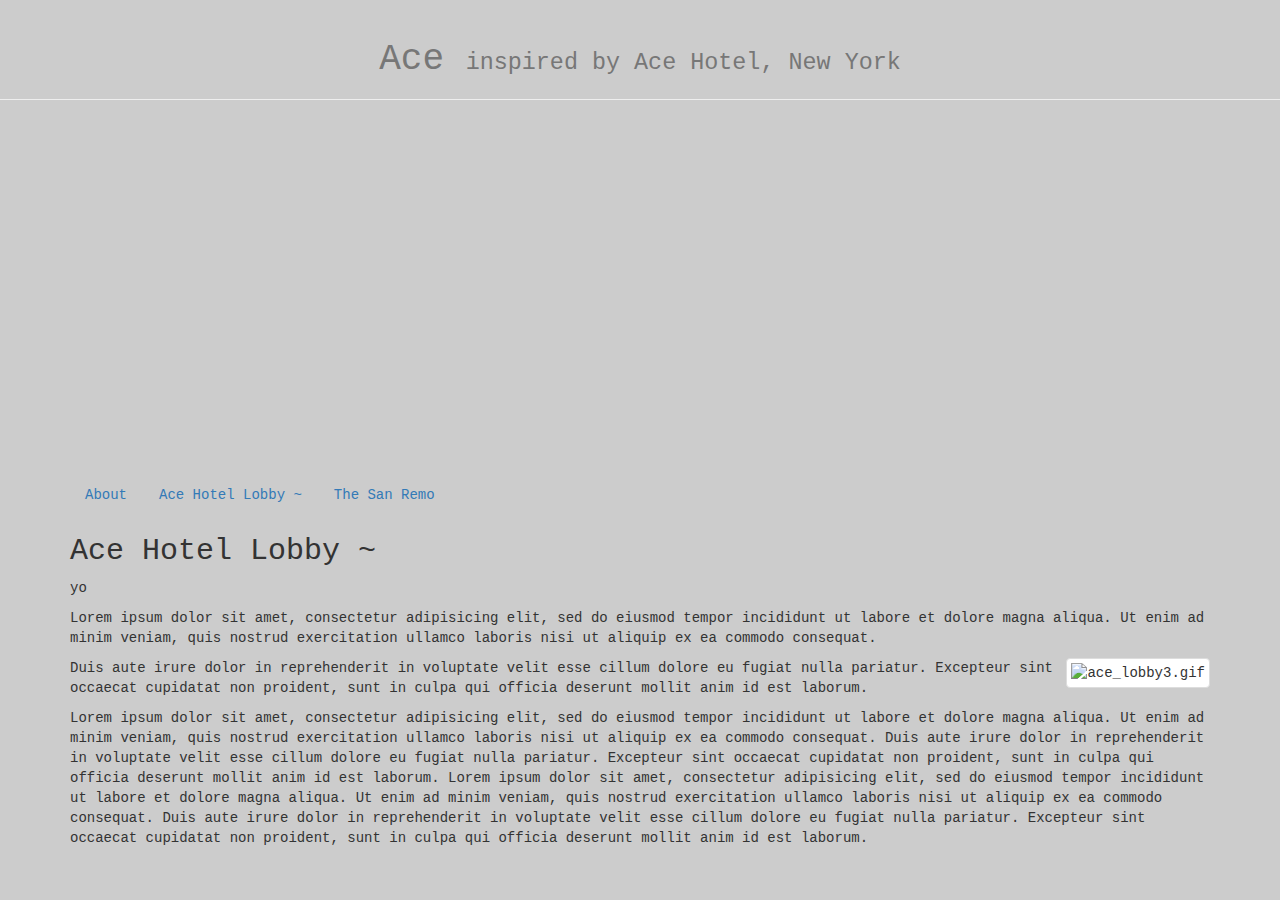
==== ace_lobby.html @ d4b97f2a "publish: Edited via content/ace_lobby.hbs" ====
<!doctype html>
<html lang="eng">
<head>
  <title>Ace Hotel Lobby ~ | Ace</title>
  <link rel="stylesheet" href="lib/the.css">
  <meta name="viewport" content="width=device-width, initial-scale=1">
</head>
<body>

<header class="page-header">
  <h1 class="text-center">
    <a href="./" class="text-muted">Ace</a>
    <small>inspired by Ace Hotel, New York</small>
  </h1>
</header>


<div class="wideimg" style="background-image:url(images/ace_lobby.jpeg);"></div>

<div class="container">

  <ul class="nav nav-pills">
    <li><a href="about.html">About</a></li>
    <li><a href="ace_lobby.html">Ace Hotel Lobby ~</a></li>
    <li><a href="san_remo.html">The San Remo</a></li>
</ul>

  
  <section>
    <h2>Ace Hotel Lobby ~</h2>
    <p>yo</p>
<p>Lorem ipsum dolor sit amet, consectetur adipisicing elit, sed do eiusmod tempor incididunt ut labore et dolore magna aliqua. 
Ut enim ad minim veniam, quis nostrud exercitation ullamco laboris nisi ut aliquip ex ea commodo consequat. </p>
<p><img src="images/ace_lobby3.gif" class="img-thumbnail pull-right" alt="ace_lobby3.gif"></p>
<p>Duis aute irure dolor in reprehenderit in voluptate velit esse cillum dolore eu fugiat nulla pariatur. Excepteur sint occaecat cupidatat non proident, sunt in culpa qui officia deserunt mollit anim id est laborum.</p>
<p>Lorem ipsum dolor sit amet, consectetur adipisicing elit, sed do eiusmod tempor incididunt ut labore et dolore magna aliqua. Ut enim ad minim veniam, quis nostrud exercitation ullamco laboris nisi ut aliquip ex ea commodo consequat. Duis aute irure dolor in reprehenderit in voluptate velit esse cillum dolore eu fugiat nulla pariatur. Excepteur sint occaecat cupidatat non proident, sunt in culpa qui officia deserunt mollit anim id est laborum. 
Lorem ipsum dolor sit amet, consectetur adipisicing elit, sed do eiusmod tempor incididunt ut labore et dolore magna aliqua. Ut enim ad minim veniam, quis nostrud exercitation ullamco laboris nisi ut aliquip ex ea commodo consequat. Duis aute irure dolor in reprehenderit in voluptate velit esse cillum dolore eu fugiat nulla pariatur. Excepteur sint occaecat cupidatat non proident, sunt in culpa qui officia deserunt mollit anim id est laborum.</p>

  </section>

</div>


</body>
</html>
---- lib/the.css ----
html{font-family:sans-serif;-ms-text-size-adjust:100%;-webkit-text-size-adjust:100%}body{margin:0}article,aside,details,figcaption,figure,footer,header,hgroup,main,menu,nav,section,summary{display:block}audio,canvas,progress,video{display:inline-block;vertical-align:baseline}audio:not([controls]){display:none;height:0}[hidden],template{display:none}a{background-color:transparent}a:active,a:hover{outline:0}b,strong{font-weight:700}dfn{font-style:italic}h1{margin:.67em 0}mark{background:#ff0;color:#000}sub,sup{font-size:75%;line-height:0;position:relative;vertical-align:baseline}sup{top:-.5em}sub{bottom:-.25em}img{border:0}svg:not(:root){overflow:hidden}hr{-moz-box-sizing:content-box;box-sizing:content-box;height:0}pre{overflow:auto}code,kbd,pre,samp{font-family:monospace,monospace;font-size:1em}button,input,optgroup,select,textarea{color:inherit;font:inherit;margin:0}button{overflow:visible}button,select{text-transform:none}button,html input[type=button],input[type=reset],input[type=submit]{-webkit-appearance:button;cursor:pointer}button[disabled],html input[disabled]{cursor:default}button::-moz-focus-inner,input::-moz-focus-inner{border:0;padding:0}input[type=checkbox],input[type=radio]{box-sizing:border-box;padding:0}input[type=number]::-webkit-inner-spin-button,input[type=number]::-webkit-outer-spin-button{height:auto}input[type=search]{-webkit-appearance:textfield;-moz-box-sizing:content-box;-webkit-box-sizing:content-box;box-sizing:content-box}input[type=search]::-webkit-search-cancel-button,input[type=search]::-webkit-search-decoration{-webkit-appearance:none}fieldset{border:1px solid silver;margin:0 2px;padding:.35em .625em .75em}legend{border:0;padding:0}textarea{overflow:auto}optgroup{font-weight:700}table{border-collapse:collapse;border-spacing:0}td,th{padding:0}*,:after,:before{-webkit-box-sizing:border-box;-moz-box-sizing:border-box;box-sizing:border-box}html{font-size:10px;-webkit-tap-highlight-color:transparent}body{font-family:'Courier Prime',courier_prime,Courier,'Courier New','Lucida Sans Typewriter','Lucida Typewriter',monospace;font-size:14px;line-height:1.42857143;color:#333;background-color:#fff}button,input,select,textarea{font-family:inherit;font-size:inherit;line-height:inherit}a{color:#337ab7;text-decoration:none}a:focus,a:hover{color:#23527c;text-decoration:underline}a:focus{outline:dotted thin;outline:-webkit-focus-ring-color auto 5px;outline-offset:-2px}figure{margin:0}img{vertical-align:middle}.img-responsive{display:block;max-width:100%;height:auto}.img-rounded{border-radius:6px}.img-thumbnail{padding:4px;line-height:1.42857143;background-color:#fff;border:1px solid #ddd;border-radius:4px;-webkit-transition:all .2s ease-in-out;-o-transition:all .2s ease-in-out;transition:all .2s ease-in-out;display:inline-block;max-width:100%;height:auto}.img-circle{border-radius:50%}hr{margin-top:20px;margin-bottom:20px;border:0;border-top:1px solid #eee}.sr-only{position:absolute;width:1px;height:1px;margin:-1px;padding:0;overflow:hidden;clip:rect(0,0,0,0);border:0}.sr-only-focusable:active,.sr-only-focusable:focus{position:static;width:auto;height:auto;margin:0;overflow:visible;clip:auto}[role=button]{cursor:pointer}.h1,.h2,.h3,.h4,.h5,.h6,h1,h2,h3,h4,h5,h6{font-family:inherit;font-weight:500;line-height:1.1;color:inherit}.h1 .small,.h1 small,.h2 .small,.h2 small,.h3 .small,.h3 small,.h4 .small,.h4 small,.h5 .small,.h5 small,.h6 .small,.h6 small,h1 .small,h1 small,h2 .small,h2 small,h3 .small,h3 small,h4 .small,h4 small,h5 .small,h5 small,h6 .small,h6 small{font-weight:400;line-height:1;color:#777}.h1,.h2,.h3,h1,h2,h3{margin-top:20px;margin-bottom:10px}.h1 .small,.h1 small,.h2 .small,.h2 small,.h3 .small,.h3 small,h1 .small,h1 small,h2 .small,h2 small,h3 .small,h3 small{font-size:65%}.h4,.h5,.h6,h4,h5,h6{margin-top:10px;margin-bottom:10px}.h4 .small,.h4 small,.h5 .small,.h5 small,.h6 .small,.h6 small,h4 .small,h4 small,h5 .small,h5 small,h6 .small,h6 small{font-size:75%}.h1,h1{font-size:36px}.h2,h2{font-size:30px}.h3,h3{font-size:24px}.h4,h4{font-size:18px}.h5,h5{font-size:14px}.h6,h6{font-size:12px}p{margin:0 0 10px}.lead{margin-bottom:20px;font-size:16px;font-weight:300;line-height:1.4}@media (min-width:768px){.lead{font-size:21px}}.small,small{font-size:85%}.mark,mark{background-color:#fcf8e3;padding:.2em}.text-left{text-align:left}.text-right{text-align:right}.text-center{text-align:center}.text-justify{text-align:justify}.text-nowrap{white-space:nowrap}.text-lowercase{text-transform:lowercase}.text-uppercase{text-transform:uppercase}.text-capitalize{text-transform:capitalize}.text-muted{color:#777}.text-primary{color:#337ab7}a.text-primary:hover{color:#286090}.text-success{color:#3c763d}a.text-success:hover{color:#2b542c}.text-info{color:#31708f}a.text-info:hover{color:#245269}.text-warning{color:#8a6d3b}a.text-warning:hover{color:#66512c}.text-danger{color:#a94442}a.text-danger:hover{color:#843534}.bg-primary{color:#fff;background-color:#337ab7}a.bg-primary:hover{background-color:#286090}.bg-success{background-color:#dff0d8}a.bg-success:hover{background-color:#c1e2b3}.bg-info{background-color:#d9edf7}a.bg-info:hover{background-color:#afd9ee}.bg-warning{background-color:#fcf8e3}a.bg-warning:hover{background-color:#f7ecb5}.bg-danger{background-color:#f2dede}a.bg-danger:hover{background-color:#e4b9b9}.page-header{padding-bottom:9px;margin:40px 0 20px;border-bottom:1px solid #eee}ol,ul{margin-top:0;margin-bottom:10px}ol ol,ol ul,ul ol,ul ul{margin-bottom:0}.list-unstyled{padding-left:0;list-style:none}.list-inline{padding-left:0;list-style:none;margin-left:-5px}.list-inline>li{display:inline-block;padding-left:5px;padding-right:5px}dl{margin-top:0;margin-bottom:20px}dd,dt{line-height:1.42857143}dt{font-weight:700}dd{margin-left:0}@media (min-width:768px){.dl-horizontal dt{float:left;width:160px;clear:left;text-align:right;overflow:hidden;text-overflow:ellipsis;white-space:nowrap}.dl-horizontal dd{margin-left:180px}}abbr[data-original-title],abbr[title]{cursor:help;border-bottom:1px dotted #777}.initialism{font-size:90%;text-transform:uppercase}blockquote{padding:10px 20px;margin:0 0 20px;font-size:17.5px;border-left:5px solid #eee}blockquote ol:last-child,blockquote p:last-child,blockquote ul:last-child{margin-bottom:0}blockquote .small,blockquote footer,blockquote small{display:block;font-size:80%;line-height:1.42857143;color:#777}blockquote .small:before,blockquote footer:before,blockquote small:before{content:'\2014 \00A0'}.blockquote-reverse,blockquote.pull-right{padding-right:15px;padding-left:0;border-right:5px solid #eee;border-left:0;text-align:right}.blockquote-reverse .small:before,.blockquote-reverse footer:before,.blockquote-reverse small:before,blockquote.pull-right .small:before,blockquote.pull-right footer:before,blockquote.pull-right small:before{content:''}.blockquote-reverse .small:after,.blockquote-reverse footer:after,.blockquote-reverse small:after,blockquote.pull-right .small:after,blockquote.pull-right footer:after,blockquote.pull-right small:after{content:'\00A0 \2014'}address{margin-bottom:20px;font-style:normal;line-height:1.42857143}.container,.container-fluid{margin-right:auto;margin-left:auto;padding-left:15px;padding-right:15px}@media (min-width:768px){.container{width:750px}}@media (min-width:992px){.container{width:970px}}@media (min-width:1200px){.container{width:1170px}}.row{margin-left:-15px;margin-right:-15px}.col-lg-1,.col-lg-10,.col-lg-11,.col-lg-12,.col-lg-2,.col-lg-3,.col-lg-4,.col-lg-5,.col-lg-6,.col-lg-7,.col-lg-8,.col-lg-9,.col-md-1,.col-md-10,.col-md-11,.col-md-12,.col-md-2,.col-md-3,.col-md-4,.col-md-5,.col-md-6,.col-md-7,.col-md-8,.col-md-9,.col-sm-1,.col-sm-10,.col-sm-11,.col-sm-12,.col-sm-2,.col-sm-3,.col-sm-4,.col-sm-5,.col-sm-6,.col-sm-7,.col-sm-8,.col-sm-9,.col-xs-1,.col-xs-10,.col-xs-11,.col-xs-12,.col-xs-2,.col-xs-3,.col-xs-4,.col-xs-5,.col-xs-6,.col-xs-7,.col-xs-8,.col-xs-9{position:relative;min-height:1px;padding-left:15px;padding-right:15px}.col-xs-1,.col-xs-10,.col-xs-11,.col-xs-12,.col-xs-2,.col-xs-3,.col-xs-4,.col-xs-5,.col-xs-6,.col-xs-7,.col-xs-8,.col-xs-9{float:left}.col-xs-12{width:100%}.col-xs-11{width:91.66666667%}.col-xs-10{width:83.33333333%}.col-xs-9{width:75%}.col-xs-8{width:66.66666667%}.col-xs-7{width:58.33333333%}.col-xs-6{width:50%}.col-xs-5{width:41.66666667%}.col-xs-4{width:33.33333333%}.col-xs-3{width:25%}.col-xs-2{width:16.66666667%}.col-xs-1{width:8.33333333%}.col-xs-pull-12{right:100%}.col-xs-pull-11{right:91.66666667%}.col-xs-pull-10{right:83.33333333%}.col-xs-pull-9{right:75%}.col-xs-pull-8{right:66.66666667%}.col-xs-pull-7{right:58.33333333%}.col-xs-pull-6{right:50%}.col-xs-pull-5{right:41.66666667%}.col-xs-pull-4{right:33.33333333%}.col-xs-pull-3{right:25%}.col-xs-pull-2{right:16.66666667%}.col-xs-pull-1{right:8.33333333%}.col-xs-pull-0{right:auto}.col-xs-push-12{left:100%}.col-xs-push-11{left:91.66666667%}.col-xs-push-10{left:83.33333333%}.col-xs-push-9{left:75%}.col-xs-push-8{left:66.66666667%}.col-xs-push-7{left:58.33333333%}.col-xs-push-6{left:50%}.col-xs-push-5{left:41.66666667%}.col-xs-push-4{left:33.33333333%}.col-xs-push-3{left:25%}.col-xs-push-2{left:16.66666667%}.col-xs-push-1{left:8.33333333%}.col-xs-push-0{left:auto}.col-xs-offset-12{margin-left:100%}.col-xs-offset-11{margin-left:91.66666667%}.col-xs-offset-10{margin-left:83.33333333%}.col-xs-offset-9{margin-left:75%}.col-xs-offset-8{margin-left:66.66666667%}.col-xs-offset-7{margin-left:58.33333333%}.col-xs-offset-6{margin-left:50%}.col-xs-offset-5{margin-left:41.66666667%}.col-xs-offset-4{margin-left:33.33333333%}.col-xs-offset-3{margin-left:25%}.col-xs-offset-2{margin-left:16.66666667%}.col-xs-offset-1{margin-left:8.33333333%}.col-xs-offset-0{margin-left:0}@media (min-width:768px){.col-sm-1,.col-sm-10,.col-sm-11,.col-sm-12,.col-sm-2,.col-sm-3,.col-sm-4,.col-sm-5,.col-sm-6,.col-sm-7,.col-sm-8,.col-sm-9{float:left}.col-sm-12{width:100%}.col-sm-11{width:91.66666667%}.col-sm-10{width:83.33333333%}.col-sm-9{width:75%}.col-sm-8{width:66.66666667%}.col-sm-7{width:58.33333333%}.col-sm-6{width:50%}.col-sm-5{width:41.66666667%}.col-sm-4{width:33.33333333%}.col-sm-3{width:25%}.col-sm-2{width:16.66666667%}.col-sm-1{width:8.33333333%}.col-sm-pull-12{right:100%}.col-sm-pull-11{right:91.66666667%}.col-sm-pull-10{right:83.33333333%}.col-sm-pull-9{right:75%}.col-sm-pull-8{right:66.66666667%}.col-sm-pull-7{right:58.33333333%}.col-sm-pull-6{right:50%}.col-sm-pull-5{right:41.66666667%}.col-sm-pull-4{right:33.33333333%}.col-sm-pull-3{right:25%}.col-sm-pull-2{right:16.66666667%}.col-sm-pull-1{right:8.33333333%}.col-sm-pull-0{right:auto}.col-sm-push-12{left:100%}.col-sm-push-11{left:91.66666667%}.col-sm-push-10{left:83.33333333%}.col-sm-push-9{left:75%}.col-sm-push-8{left:66.66666667%}.col-sm-push-7{left:58.33333333%}.col-sm-push-6{left:50%}.col-sm-push-5{left:41.66666667%}.col-sm-push-4{left:33.33333333%}.col-sm-push-3{left:25%}.col-sm-push-2{left:16.66666667%}.col-sm-push-1{left:8.33333333%}.col-sm-push-0{left:auto}.col-sm-offset-12{margin-left:100%}.col-sm-offset-11{margin-left:91.66666667%}.col-sm-offset-10{margin-left:83.33333333%}.col-sm-offset-9{margin-left:75%}.col-sm-offset-8{margin-left:66.66666667%}.col-sm-offset-7{margin-left:58.33333333%}.col-sm-offset-6{margin-left:50%}.col-sm-offset-5{margin-left:41.66666667%}.col-sm-offset-4{margin-left:33.33333333%}.col-sm-offset-3{margin-left:25%}.col-sm-offset-2{margin-left:16.66666667%}.col-sm-offset-1{margin-left:8.33333333%}.col-sm-offset-0{margin-left:0}}@media (min-width:992px){.col-md-1,.col-md-10,.col-md-11,.col-md-12,.col-md-2,.col-md-3,.col-md-4,.col-md-5,.col-md-6,.col-md-7,.col-md-8,.col-md-9{float:left}.col-md-12{width:100%}.col-md-11{width:91.66666667%}.col-md-10{width:83.33333333%}.col-md-9{width:75%}.col-md-8{width:66.66666667%}.col-md-7{width:58.33333333%}.col-md-6{width:50%}.col-md-5{width:41.66666667%}.col-md-4{width:33.33333333%}.col-md-3{width:25%}.col-md-2{width:16.66666667%}.col-md-1{width:8.33333333%}.col-md-pull-12{right:100%}.col-md-pull-11{right:91.66666667%}.col-md-pull-10{right:83.33333333%}.col-md-pull-9{right:75%}.col-md-pull-8{right:66.66666667%}.col-md-pull-7{right:58.33333333%}.col-md-pull-6{right:50%}.col-md-pull-5{right:41.66666667%}.col-md-pull-4{right:33.33333333%}.col-md-pull-3{right:25%}.col-md-pull-2{right:16.66666667%}.col-md-pull-1{right:8.33333333%}.col-md-pull-0{right:auto}.col-md-push-12{left:100%}.col-md-push-11{left:91.66666667%}.col-md-push-10{left:83.33333333%}.col-md-push-9{left:75%}.col-md-push-8{left:66.66666667%}.col-md-push-7{left:58.33333333%}.col-md-push-6{left:50%}.col-md-push-5{left:41.66666667%}.col-md-push-4{left:33.33333333%}.col-md-push-3{left:25%}.col-md-push-2{left:16.66666667%}.col-md-push-1{left:8.33333333%}.col-md-push-0{left:auto}.col-md-offset-12{margin-left:100%}.col-md-offset-11{margin-left:91.66666667%}.col-md-offset-10{margin-left:83.33333333%}.col-md-offset-9{margin-left:75%}.col-md-offset-8{margin-left:66.66666667%}.col-md-offset-7{margin-left:58.33333333%}.col-md-offset-6{margin-left:50%}.col-md-offset-5{margin-left:41.66666667%}.col-md-offset-4{margin-left:33.33333333%}.col-md-offset-3{margin-left:25%}.col-md-offset-2{margin-left:16.66666667%}.col-md-offset-1{margin-left:8.33333333%}.col-md-offset-0{margin-left:0}}@media (min-width:1200px){.col-lg-1,.col-lg-10,.col-lg-11,.col-lg-12,.col-lg-2,.col-lg-3,.col-lg-4,.col-lg-5,.col-lg-6,.col-lg-7,.col-lg-8,.col-lg-9{float:left}.col-lg-12{width:100%}.col-lg-11{width:91.66666667%}.col-lg-10{width:83.33333333%}.col-lg-9{width:75%}.col-lg-8{width:66.66666667%}.col-lg-7{width:58.33333333%}.col-lg-6{width:50%}.col-lg-5{width:41.66666667%}.col-lg-4{width:33.33333333%}.col-lg-3{width:25%}.col-lg-2{width:16.66666667%}.col-lg-1{width:8.33333333%}.col-lg-pull-12{right:100%}.col-lg-pull-11{right:91.66666667%}.col-lg-pull-10{right:83.33333333%}.col-lg-pull-9{right:75%}.col-lg-pull-8{right:66.66666667%}.col-lg-pull-7{right:58.33333333%}.col-lg-pull-6{right:50%}.col-lg-pull-5{right:41.66666667%}.col-lg-pull-4{right:33.33333333%}.col-lg-pull-3{right:25%}.col-lg-pull-2{right:16.66666667%}.col-lg-pull-1{right:8.33333333%}.col-lg-pull-0{right:auto}.col-lg-push-12{left:100%}.col-lg-push-11{left:91.66666667%}.col-lg-push-10{left:83.33333333%}.col-lg-push-9{left:75%}.col-lg-push-8{left:66.66666667%}.col-lg-push-7{left:58.33333333%}.col-lg-push-6{left:50%}.col-lg-push-5{left:41.66666667%}.col-lg-push-4{left:33.33333333%}.col-lg-push-3{left:25%}.col-lg-push-2{left:16.66666667%}.col-lg-push-1{left:8.33333333%}.col-lg-push-0{left:auto}.col-lg-offset-12{margin-left:100%}.col-lg-offset-11{margin-left:91.66666667%}.col-lg-offset-10{margin-left:83.33333333%}.col-lg-offset-9{margin-left:75%}.col-lg-offset-8{margin-left:66.66666667%}.col-lg-offset-7{margin-left:58.33333333%}.col-lg-offset-6{margin-left:50%}.col-lg-offset-5{margin-left:41.66666667%}.col-lg-offset-4{margin-left:33.33333333%}.col-lg-offset-3{margin-left:25%}.col-lg-offset-2{margin-left:16.66666667%}.col-lg-offset-1{margin-left:8.33333333%}.col-lg-offset-0{margin-left:0}}.nav{margin-bottom:0;padding-left:0;list-style:none}.nav>li{position:relative;display:block}.nav>li>a{position:relative;display:block;padding:10px 15px}.nav>li>a:focus,.nav>li>a:hover{text-decoration:none;background-color:#eee}.nav>li.disabled>a{color:#777}.nav>li.disabled>a:focus,.nav>li.disabled>a:hover{color:#777;text-decoration:none;background-color:transparent;cursor:not-allowed}.nav .open>a,.nav .open>a:focus,.nav .open>a:hover{background-color:#eee;border-color:#337ab7}.nav .nav-divider{height:1px;margin:9px 0;overflow:hidden;background-color:#e5e5e5}.nav>li>a>img{max-width:none}.nav-tabs{border-bottom:1px solid #ddd}.nav-tabs>li{float:left;margin-bottom:-1px}.nav-tabs>li>a{margin-right:2px;line-height:1.42857143;border:1px solid transparent;border-radius:4px 4px 0 0}.nav-tabs>li>a:hover{border-color:#eee #eee #ddd}.nav-tabs>li.active>a,.nav-tabs>li.active>a:focus,.nav-tabs>li.active>a:hover{color:#555;background-color:#fff;border:1px solid #ddd;border-bottom-color:transparent;cursor:default}.nav-tabs.nav-justified{width:100%;border-bottom:0}.nav-tabs.nav-justified>li{float:none}.nav-tabs.nav-justified>li>a{text-align:center;margin-bottom:5px}.nav-tabs.nav-justified>.dropdown .dropdown-menu{top:auto;left:auto}@media (min-width:768px){.nav-tabs.nav-justified>li{display:table-cell;width:1%}.nav-tabs.nav-justified>li>a{margin-bottom:0}}.nav-tabs.nav-justified>li>a{margin-right:0;border-radius:4px}.nav-tabs.nav-justified>.active>a,.nav-tabs.nav-justified>.active>a:focus,.nav-tabs.nav-justified>.active>a:hover{border:1px solid #ddd}@media (min-width:768px){.nav-tabs.nav-justified>li>a{border-bottom:1px solid #ddd;border-radius:4px 4px 0 0}.nav-tabs.nav-justified>.active>a,.nav-tabs.nav-justified>.active>a:focus,.nav-tabs.nav-justified>.active>a:hover{border-bottom-color:#fff}}.nav-pills>li{float:left}.nav-pills>li>a{border-radius:4px}.nav-pills>li+li{margin-left:2px}.nav-pills>li.active>a,.nav-pills>li.active>a:focus,.nav-pills>li.active>a:hover{color:#fff;background-color:#337ab7}.nav-stacked>li{float:none}.nav-stacked>li+li{margin-top:2px;margin-left:0}.nav-justified{width:100%}.nav-justified>li{float:none}.nav-justified>li>a{text-align:center;margin-bottom:5px}.nav-justified>.dropdown .dropdown-menu{top:auto;left:auto}@media (min-width:768px){.nav-justified>li{display:table-cell;width:1%}.nav-justified>li>a{margin-bottom:0}}.nav-tabs-justified{border-bottom:0}.nav-tabs-justified>li>a{margin-right:0;border-radius:4px}.nav-tabs-justified>.active>a,.nav-tabs-justified>.active>a:focus,.nav-tabs-justified>.active>a:hover{border:1px solid #ddd}@media (min-width:768px){.nav-tabs-justified>li>a{border-bottom:1px solid #ddd;border-radius:4px 4px 0 0}.nav-tabs-justified>.active>a,.nav-tabs-justified>.active>a:focus,.nav-tabs-justified>.active>a:hover{border-bottom-color:#fff}}.tab-content>.tab-pane{display:none}.tab-content>.active{display:block}.nav-tabs .dropdown-menu{margin-top:-1px;border-top-right-radius:0;border-top-left-radius:0}.clearfix:after,.clearfix:before,.container-fluid:after,.container-fluid:before,.container:after,.container:before,.dl-horizontal dd:after,.dl-horizontal dd:before,.nav:after,.nav:before,.row:after,.row:before{content:" ";display:table}.clearfix:after,.container-fluid:after,.container:after,.dl-horizontal dd:after,.nav:after,.row:after{clear:both}.center-block{display:block;margin-left:auto;margin-right:auto}.pull-right{float:right!important}.pull-left{float:left!important}.hide{display:none!important}.show{display:block!important}.invisible{visibility:hidden}.text-hide{font:0/0 a;color:transparent;text-shadow:none;background-color:transparent;border:0}.hidden{display:none!important}.affix{position:fixed}@-ms-viewport{width:device-width}.visible-lg,.visible-lg-block,.visible-lg-inline,.visible-lg-inline-block,.visible-md,.visible-md-block,.visible-md-inline,.visible-md-inline-block,.visible-print,.visible-print-block,.visible-print-inline,.visible-print-inline-block,.visible-sm,.visible-sm-block,.visible-sm-inline,.visible-sm-inline-block,.visible-xs,.visible-xs-block,.visible-xs-inline,.visible-xs-inline-block{display:none!important}@media (max-width:767px){.visible-xs{display:block!important}table.visible-xs{display:table}tr.visible-xs{display:table-row!important}td.visible-xs,th.visible-xs{display:table-cell!important}}@media (max-width:767px){.visible-xs-block{display:block!important}}@media (max-width:767px){.visible-xs-inline{display:inline!important}}@media (max-width:767px){.visible-xs-inline-block{display:inline-block!important}}@media (min-width:768px) and (max-width:991px){.visible-sm{display:block!important}table.visible-sm{display:table}tr.visible-sm{display:table-row!important}td.visible-sm,th.visible-sm{display:table-cell!important}}@media (min-width:768px) and (max-width:991px){.visible-sm-block{display:block!important}}@media (min-width:768px) and (max-width:991px){.visible-sm-inline{display:inline!important}}@media (min-width:768px) and (max-width:991px){.visible-sm-inline-block{display:inline-block!important}}@media (min-width:992px) and (max-width:1199px){.visible-md{display:block!important}table.visible-md{display:table}tr.visible-md{display:table-row!important}td.visible-md,th.visible-md{display:table-cell!important}}@media (min-width:992px) and (max-width:1199px){.visible-md-block{display:block!important}}@media (min-width:992px) and (max-width:1199px){.visible-md-inline{display:inline!important}}@media (min-width:992px) and (max-width:1199px){.visible-md-inline-block{display:inline-block!important}}@media (min-width:1200px){.visible-lg{display:block!important}table.visible-lg{display:table}tr.visible-lg{display:table-row!important}td.visible-lg,th.visible-lg{display:table-cell!important}}@media (min-width:1200px){.visible-lg-block{display:block!important}}@media (min-width:1200px){.visible-lg-inline{display:inline!important}}@media (min-width:1200px){.visible-lg-inline-block{display:inline-block!important}}@media (max-width:767px){.hidden-xs{display:none!important}}@media (min-width:768px) and (max-width:991px){.hidden-sm{display:none!important}}@media (min-width:992px) and (max-width:1199px){.hidden-md{display:none!important}}@media (min-width:1200px){.hidden-lg{display:none!important}}@media print{.visible-print{display:block!important}table.visible-print{display:table}tr.visible-print{display:table-row!important}td.visible-print,th.visible-print{display:table-cell!important}}@media print{.visible-print-block{display:block!important}}@media print{.visible-print-inline{display:inline!important}}@media print{.visible-print-inline-block{display:inline-block!important}}@media print{.hidden-print{display:none!important}}body{background:url(../images/handmadepaper.png) #ccc}.wideimg{height:325px;background-size:cover;margin-bottom:30px}
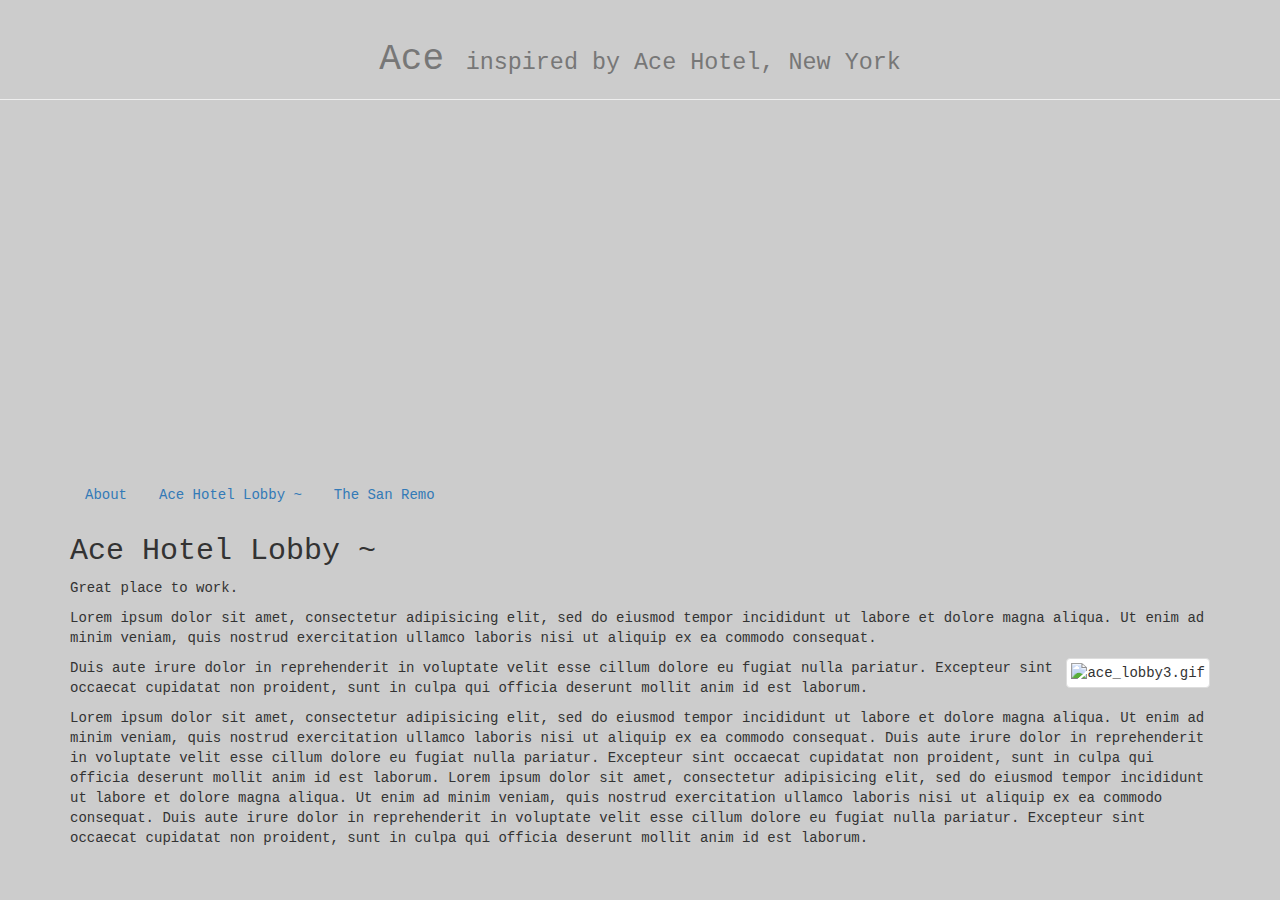
==== commit 1a5a58a2: "publish: Edited via content/ace_lobby.hbs" ====
--- a/ace_lobby.html
+++ b/ace_lobby.html
@@ -29,7 +29,7 @@
   
   <section>
     <h2>Ace Hotel Lobby ~</h2>
-    <p>yo</p>
+    <p>Great place to work.</p>
 <p>Lorem ipsum dolor sit amet, consectetur adipisicing elit, sed do eiusmod tempor incididunt ut labore et dolore magna aliqua. 
 Ut enim ad minim veniam, quis nostrud exercitation ullamco laboris nisi ut aliquip ex ea commodo consequat. </p>
 <p><img src="images/ace_lobby3.gif" class="img-thumbnail pull-right" alt="ace_lobby3.gif"></p>
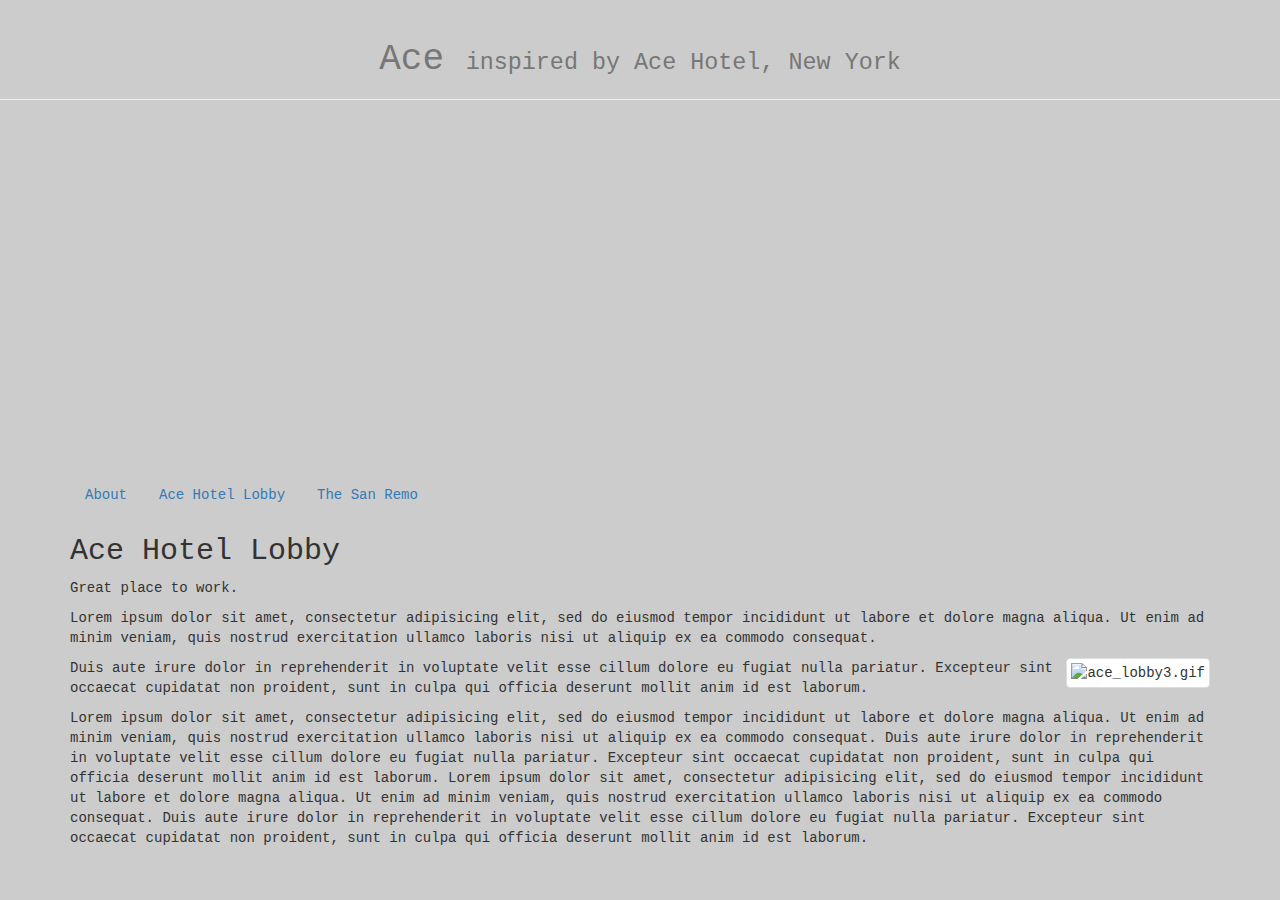
==== commit 9851ee04: "publish: Edited via content/ace_lobby.hbs" ====
--- a/ace_lobby.html
+++ b/ace_lobby.html
@@ -2,7 +2,7 @@
 <!doctype html>
 <html lang="eng">
 <head>
-  <title>Ace Hotel Lobby ~ | Ace</title>
+  <title>Ace Hotel Lobby | Ace</title>
   <link rel="stylesheet" href="lib/the.css">
   <meta name="viewport" content="width=device-width, initial-scale=1">
 </head>
@@ -22,13 +22,13 @@
 
   <ul class="nav nav-pills">
     <li><a href="about.html">About</a></li>
-    <li><a href="ace_lobby.html">Ace Hotel Lobby ~</a></li>
+    <li><a href="ace_lobby.html">Ace Hotel Lobby</a></li>
     <li><a href="san_remo.html">The San Remo</a></li>
 </ul>
 
   
   <section>
-    <h2>Ace Hotel Lobby ~</h2>
+    <h2>Ace Hotel Lobby</h2>
     <p>Great place to work.</p>
 <p>Lorem ipsum dolor sit amet, consectetur adipisicing elit, sed do eiusmod tempor incididunt ut labore et dolore magna aliqua. 
 Ut enim ad minim veniam, quis nostrud exercitation ullamco laboris nisi ut aliquip ex ea commodo consequat. </p>
--- a/lib/the.css
+++ b/lib/the.css
@@ -1 +1 @@
-html{font-family:sans-serif;-ms-text-size-adjust:100%;-webkit-text-size-adjust:100%}body{margin:0}article,aside,details,figcaption,figure,footer,header,hgroup,main,menu,nav,section,summary{display:block}audio,canvas,progress,video{display:inline-block;vertical-align:baseline}audio:not([controls]){display:none;height:0}[hidden],template{display:none}a{background-color:transparent}a:active,a:hover{outline:0}b,strong{font-weight:700}dfn{font-style:italic}h1{margin:.67em 0}mark{background:#ff0;color:#000}sub,sup{font-size:75%;line-height:0;position:relative;vertical-align:baseline}sup{top:-.5em}sub{bottom:-.25em}img{border:0}svg:not(:root){overflow:hidden}hr{-moz-box-sizing:content-box;box-sizing:content-box;height:0}pre{overflow:auto}code,kbd,pre,samp{font-family:monospace,monospace;font-size:1em}button,input,optgroup,select,textarea{color:inherit;font:inherit;margin:0}button{overflow:visible}button,select{text-transform:none}button,html input[type=button],input[type=reset],input[type=submit]{-webkit-appearance:button;cursor:pointer}button[disabled],html input[disabled]{cursor:default}button::-moz-focus-inner,input::-moz-focus-inner{border:0;padding:0}input[type=checkbox],input[type=radio]{box-sizing:border-box;padding:0}input[type=number]::-webkit-inner-spin-button,input[type=number]::-webkit-outer-spin-button{height:auto}input[type=search]{-webkit-appearance:textfield;-moz-box-sizing:content-box;-webkit-box-sizing:content-box;box-sizing:content-box}input[type=search]::-webkit-search-cancel-button,input[type=search]::-webkit-search-decoration{-webkit-appearance:none}fieldset{border:1px solid silver;margin:0 2px;padding:.35em .625em .75em}legend{border:0;padding:0}textarea{overflow:auto}optgroup{font-weight:700}table{border-collapse:collapse;border-spacing:0}td,th{padding:0}*,:after,:before{-webkit-box-sizing:border-box;-moz-box-sizing:border-box;box-sizing:border-box}html{font-size:10px;-webkit-tap-highlight-color:transparent}body{font-family:'Courier Prime',courier_prime,Courier,'Courier New','Lucida Sans Typewriter','Lucida Typewriter',monospace;font-size:14px;line-height:1.42857143;color:#333;background-color:#fff}button,input,select,textarea{font-family:inherit;font-size:inherit;line-height:inherit}a{color:#337ab7;text-decoration:none}a:focus,a:hover{color:#23527c;text-decoration:underline}a:focus{outline:dotted thin;outline:-webkit-focus-ring-color auto 5px;outline-offset:-2px}figure{margin:0}img{vertical-align:middle}.img-responsive{display:block;max-width:100%;height:auto}.img-rounded{border-radius:6px}.img-thumbnail{padding:4px;line-height:1.42857143;background-color:#fff;border:1px solid #ddd;border-radius:4px;-webkit-transition:all .2s ease-in-out;-o-transition:all .2s ease-in-out;transition:all .2s ease-in-out;display:inline-block;max-width:100%;height:auto}.img-circle{border-radius:50%}hr{margin-top:20px;margin-bottom:20px;border:0;border-top:1px solid #eee}.sr-only{position:absolute;width:1px;height:1px;margin:-1px;padding:0;overflow:hidden;clip:rect(0,0,0,0);border:0}.sr-only-focusable:active,.sr-only-focusable:focus{position:static;width:auto;height:auto;margin:0;overflow:visible;clip:auto}[role=button]{cursor:pointer}.h1,.h2,.h3,.h4,.h5,.h6,h1,h2,h3,h4,h5,h6{font-family:inherit;font-weight:500;line-height:1.1;color:inherit}.h1 .small,.h1 small,.h2 .small,.h2 small,.h3 .small,.h3 small,.h4 .small,.h4 small,.h5 .small,.h5 small,.h6 .small,.h6 small,h1 .small,h1 small,h2 .small,h2 small,h3 .small,h3 small,h4 .small,h4 small,h5 .small,h5 small,h6 .small,h6 small{font-weight:400;line-height:1;color:#777}.h1,.h2,.h3,h1,h2,h3{margin-top:20px;margin-bottom:10px}.h1 .small,.h1 small,.h2 .small,.h2 small,.h3 .small,.h3 small,h1 .small,h1 small,h2 .small,h2 small,h3 .small,h3 small{font-size:65%}.h4,.h5,.h6,h4,h5,h6{margin-top:10px;margin-bottom:10px}.h4 .small,.h4 small,.h5 .small,.h5 small,.h6 .small,.h6 small,h4 .small,h4 small,h5 .small,h5 small,h6 .small,h6 small{font-size:75%}.h1,h1{font-size:36px}.h2,h2{font-size:30px}.h3,h3{font-size:24px}.h4,h4{font-size:18px}.h5,h5{font-size:14px}.h6,h6{font-size:12px}p{margin:0 0 10px}.lead{margin-bottom:20px;font-size:16px;font-weight:300;line-height:1.4}@media (min-width:768px){.lead{font-size:21px}}.small,small{font-size:85%}.mark,mark{background-color:#fcf8e3;padding:.2em}.text-left{text-align:left}.text-right{text-align:right}.text-center{text-align:center}.text-justify{text-align:justify}.text-nowrap{white-space:nowrap}.text-lowercase{text-transform:lowercase}.text-uppercase{text-transform:uppercase}.text-capitalize{text-transform:capitalize}.text-muted{color:#777}.text-primary{color:#337ab7}a.text-primary:hover{color:#286090}.text-success{color:#3c763d}a.text-success:hover{color:#2b542c}.text-info{color:#31708f}a.text-info:hover{color:#245269}.text-warning{color:#8a6d3b}a.text-warning:hover{color:#66512c}.text-danger{color:#a94442}a.text-danger:hover{color:#843534}.bg-primary{color:#fff;background-color:#337ab7}a.bg-primary:hover{background-color:#286090}.bg-success{background-color:#dff0d8}a.bg-success:hover{background-color:#c1e2b3}.bg-info{background-color:#d9edf7}a.bg-info:hover{background-color:#afd9ee}.bg-warning{background-color:#fcf8e3}a.bg-warning:hover{background-color:#f7ecb5}.bg-danger{background-color:#f2dede}a.bg-danger:hover{background-color:#e4b9b9}.page-header{padding-bottom:9px;margin:40px 0 20px;border-bottom:1px solid #eee}ol,ul{margin-top:0;margin-bottom:10px}ol ol,ol ul,ul ol,ul ul{margin-bottom:0}.list-unstyled{padding-left:0;list-style:none}.list-inline{padding-left:0;list-style:none;margin-left:-5px}.list-inline>li{display:inline-block;padding-left:5px;padding-right:5px}dl{margin-top:0;margin-bottom:20px}dd,dt{line-height:1.42857143}dt{font-weight:700}dd{margin-left:0}@media (min-width:768px){.dl-horizontal dt{float:left;width:160px;clear:left;text-align:right;overflow:hidden;text-overflow:ellipsis;white-space:nowrap}.dl-horizontal dd{margin-left:180px}}abbr[data-original-title],abbr[title]{cursor:help;border-bottom:1px dotted #777}.initialism{font-size:90%;text-transform:uppercase}blockquote{padding:10px 20px;margin:0 0 20px;font-size:17.5px;border-left:5px solid #eee}blockquote ol:last-child,blockquote p:last-child,blockquote ul:last-child{margin-bottom:0}blockquote .small,blockquote footer,blockquote small{display:block;font-size:80%;line-height:1.42857143;color:#777}blockquote .small:before,blockquote footer:before,blockquote small:before{content:'\2014 \00A0'}.blockquote-reverse,blockquote.pull-right{padding-right:15px;padding-left:0;border-right:5px solid #eee;border-left:0;text-align:right}.blockquote-reverse .small:before,.blockquote-reverse footer:before,.blockquote-reverse small:before,blockquote.pull-right .small:before,blockquote.pull-right footer:before,blockquote.pull-right small:before{content:''}.blockquote-reverse .small:after,.blockquote-reverse footer:after,.blockquote-reverse small:after,blockquote.pull-right .small:after,blockquote.pull-right footer:after,blockquote.pull-right small:after{content:'\00A0 \2014'}address{margin-bottom:20px;font-style:normal;line-height:1.42857143}.container,.container-fluid{margin-right:auto;margin-left:auto;padding-left:15px;padding-right:15px}@media (min-width:768px){.container{width:750px}}@media (min-width:992px){.container{width:970px}}@media (min-width:1200px){.container{width:1170px}}.row{margin-left:-15px;margin-right:-15px}.col-lg-1,.col-lg-10,.col-lg-11,.col-lg-12,.col-lg-2,.col-lg-3,.col-lg-4,.col-lg-5,.col-lg-6,.col-lg-7,.col-lg-8,.col-lg-9,.col-md-1,.col-md-10,.col-md-11,.col-md-12,.col-md-2,.col-md-3,.col-md-4,.col-md-5,.col-md-6,.col-md-7,.col-md-8,.col-md-9,.col-sm-1,.col-sm-10,.col-sm-11,.col-sm-12,.col-sm-2,.col-sm-3,.col-sm-4,.col-sm-5,.col-sm-6,.col-sm-7,.col-sm-8,.col-sm-9,.col-xs-1,.col-xs-10,.col-xs-11,.col-xs-12,.col-xs-2,.col-xs-3,.col-xs-4,.col-xs-5,.col-xs-6,.col-xs-7,.col-xs-8,.col-xs-9{position:relative;min-height:1px;padding-left:15px;padding-right:15px}.col-xs-1,.col-xs-10,.col-xs-11,.col-xs-12,.col-xs-2,.col-xs-3,.col-xs-4,.col-xs-5,.col-xs-6,.col-xs-7,.col-xs-8,.col-xs-9{float:left}.col-xs-12{width:100%}.col-xs-11{width:91.66666667%}.col-xs-10{width:83.33333333%}.col-xs-9{width:75%}.col-xs-8{width:66.66666667%}.col-xs-7{width:58.33333333%}.col-xs-6{width:50%}.col-xs-5{width:41.66666667%}.col-xs-4{width:33.33333333%}.col-xs-3{width:25%}.col-xs-2{width:16.66666667%}.col-xs-1{width:8.33333333%}.col-xs-pull-12{right:100%}.col-xs-pull-11{right:91.66666667%}.col-xs-pull-10{right:83.33333333%}.col-xs-pull-9{right:75%}.col-xs-pull-8{right:66.66666667%}.col-xs-pull-7{right:58.33333333%}.col-xs-pull-6{right:50%}.col-xs-pull-5{right:41.66666667%}.col-xs-pull-4{right:33.33333333%}.col-xs-pull-3{right:25%}.col-xs-pull-2{right:16.66666667%}.col-xs-pull-1{right:8.33333333%}.col-xs-pull-0{right:auto}.col-xs-push-12{left:100%}.col-xs-push-11{left:91.66666667%}.col-xs-push-10{left:83.33333333%}.col-xs-push-9{left:75%}.col-xs-push-8{left:66.66666667%}.col-xs-push-7{left:58.33333333%}.col-xs-push-6{left:50%}.col-xs-push-5{left:41.66666667%}.col-xs-push-4{left:33.33333333%}.col-xs-push-3{left:25%}.col-xs-push-2{left:16.66666667%}.col-xs-push-1{left:8.33333333%}.col-xs-push-0{left:auto}.col-xs-offset-12{margin-left:100%}.col-xs-offset-11{margin-left:91.66666667%}.col-xs-offset-10{margin-left:83.33333333%}.col-xs-offset-9{margin-left:75%}.col-xs-offset-8{margin-left:66.66666667%}.col-xs-offset-7{margin-left:58.33333333%}.col-xs-offset-6{margin-left:50%}.col-xs-offset-5{margin-left:41.66666667%}.col-xs-offset-4{margin-left:33.33333333%}.col-xs-offset-3{margin-left:25%}.col-xs-offset-2{margin-left:16.66666667%}.col-xs-offset-1{margin-left:8.33333333%}.col-xs-offset-0{margin-left:0}@media (min-width:768px){.col-sm-1,.col-sm-10,.col-sm-11,.col-sm-12,.col-sm-2,.col-sm-3,.col-sm-4,.col-sm-5,.col-sm-6,.col-sm-7,.col-sm-8,.col-sm-9{float:left}.col-sm-12{width:100%}.col-sm-11{width:91.66666667%}.col-sm-10{width:83.33333333%}.col-sm-9{width:75%}.col-sm-8{width:66.66666667%}.col-sm-7{width:58.33333333%}.col-sm-6{width:50%}.col-sm-5{width:41.66666667%}.col-sm-4{width:33.33333333%}.col-sm-3{width:25%}.col-sm-2{width:16.66666667%}.col-sm-1{width:8.33333333%}.col-sm-pull-12{right:100%}.col-sm-pull-11{right:91.66666667%}.col-sm-pull-10{right:83.33333333%}.col-sm-pull-9{right:75%}.col-sm-pull-8{right:66.66666667%}.col-sm-pull-7{right:58.33333333%}.col-sm-pull-6{right:50%}.col-sm-pull-5{right:41.66666667%}.col-sm-pull-4{right:33.33333333%}.col-sm-pull-3{right:25%}.col-sm-pull-2{right:16.66666667%}.col-sm-pull-1{right:8.33333333%}.col-sm-pull-0{right:auto}.col-sm-push-12{left:100%}.col-sm-push-11{left:91.66666667%}.col-sm-push-10{left:83.33333333%}.col-sm-push-9{left:75%}.col-sm-push-8{left:66.66666667%}.col-sm-push-7{left:58.33333333%}.col-sm-push-6{left:50%}.col-sm-push-5{left:41.66666667%}.col-sm-push-4{left:33.33333333%}.col-sm-push-3{left:25%}.col-sm-push-2{left:16.66666667%}.col-sm-push-1{left:8.33333333%}.col-sm-push-0{left:auto}.col-sm-offset-12{margin-left:100%}.col-sm-offset-11{margin-left:91.66666667%}.col-sm-offset-10{margin-left:83.33333333%}.col-sm-offset-9{margin-left:75%}.col-sm-offset-8{margin-left:66.66666667%}.col-sm-offset-7{margin-left:58.33333333%}.col-sm-offset-6{margin-left:50%}.col-sm-offset-5{margin-left:41.66666667%}.col-sm-offset-4{margin-left:33.33333333%}.col-sm-offset-3{margin-left:25%}.col-sm-offset-2{margin-left:16.66666667%}.col-sm-offset-1{margin-left:8.33333333%}.col-sm-offset-0{margin-left:0}}@media (min-width:992px){.col-md-1,.col-md-10,.col-md-11,.col-md-12,.col-md-2,.col-md-3,.col-md-4,.col-md-5,.col-md-6,.col-md-7,.col-md-8,.col-md-9{float:left}.col-md-12{width:100%}.col-md-11{width:91.66666667%}.col-md-10{width:83.33333333%}.col-md-9{width:75%}.col-md-8{width:66.66666667%}.col-md-7{width:58.33333333%}.col-md-6{width:50%}.col-md-5{width:41.66666667%}.col-md-4{width:33.33333333%}.col-md-3{width:25%}.col-md-2{width:16.66666667%}.col-md-1{width:8.33333333%}.col-md-pull-12{right:100%}.col-md-pull-11{right:91.66666667%}.col-md-pull-10{right:83.33333333%}.col-md-pull-9{right:75%}.col-md-pull-8{right:66.66666667%}.col-md-pull-7{right:58.33333333%}.col-md-pull-6{right:50%}.col-md-pull-5{right:41.66666667%}.col-md-pull-4{right:33.33333333%}.col-md-pull-3{right:25%}.col-md-pull-2{right:16.66666667%}.col-md-pull-1{right:8.33333333%}.col-md-pull-0{right:auto}.col-md-push-12{left:100%}.col-md-push-11{left:91.66666667%}.col-md-push-10{left:83.33333333%}.col-md-push-9{left:75%}.col-md-push-8{left:66.66666667%}.col-md-push-7{left:58.33333333%}.col-md-push-6{left:50%}.col-md-push-5{left:41.66666667%}.col-md-push-4{left:33.33333333%}.col-md-push-3{left:25%}.col-md-push-2{left:16.66666667%}.col-md-push-1{left:8.33333333%}.col-md-push-0{left:auto}.col-md-offset-12{margin-left:100%}.col-md-offset-11{margin-left:91.66666667%}.col-md-offset-10{margin-left:83.33333333%}.col-md-offset-9{margin-left:75%}.col-md-offset-8{margin-left:66.66666667%}.col-md-offset-7{margin-left:58.33333333%}.col-md-offset-6{margin-left:50%}.col-md-offset-5{margin-left:41.66666667%}.col-md-offset-4{margin-left:33.33333333%}.col-md-offset-3{margin-left:25%}.col-md-offset-2{margin-left:16.66666667%}.col-md-offset-1{margin-left:8.33333333%}.col-md-offset-0{margin-left:0}}@media (min-width:1200px){.col-lg-1,.col-lg-10,.col-lg-11,.col-lg-12,.col-lg-2,.col-lg-3,.col-lg-4,.col-lg-5,.col-lg-6,.col-lg-7,.col-lg-8,.col-lg-9{float:left}.col-lg-12{width:100%}.col-lg-11{width:91.66666667%}.col-lg-10{width:83.33333333%}.col-lg-9{width:75%}.col-lg-8{width:66.66666667%}.col-lg-7{width:58.33333333%}.col-lg-6{width:50%}.col-lg-5{width:41.66666667%}.col-lg-4{width:33.33333333%}.col-lg-3{width:25%}.col-lg-2{width:16.66666667%}.col-lg-1{width:8.33333333%}.col-lg-pull-12{right:100%}.col-lg-pull-11{right:91.66666667%}.col-lg-pull-10{right:83.33333333%}.col-lg-pull-9{right:75%}.col-lg-pull-8{right:66.66666667%}.col-lg-pull-7{right:58.33333333%}.col-lg-pull-6{right:50%}.col-lg-pull-5{right:41.66666667%}.col-lg-pull-4{right:33.33333333%}.col-lg-pull-3{right:25%}.col-lg-pull-2{right:16.66666667%}.col-lg-pull-1{right:8.33333333%}.col-lg-pull-0{right:auto}.col-lg-push-12{left:100%}.col-lg-push-11{left:91.66666667%}.col-lg-push-10{left:83.33333333%}.col-lg-push-9{left:75%}.col-lg-push-8{left:66.66666667%}.col-lg-push-7{left:58.33333333%}.col-lg-push-6{left:50%}.col-lg-push-5{left:41.66666667%}.col-lg-push-4{left:33.33333333%}.col-lg-push-3{left:25%}.col-lg-push-2{left:16.66666667%}.col-lg-push-1{left:8.33333333%}.col-lg-push-0{left:auto}.col-lg-offset-12{margin-left:100%}.col-lg-offset-11{margin-left:91.66666667%}.col-lg-offset-10{margin-left:83.33333333%}.col-lg-offset-9{margin-left:75%}.col-lg-offset-8{margin-left:66.66666667%}.col-lg-offset-7{margin-left:58.33333333%}.col-lg-offset-6{margin-left:50%}.col-lg-offset-5{margin-left:41.66666667%}.col-lg-offset-4{margin-left:33.33333333%}.col-lg-offset-3{margin-left:25%}.col-lg-offset-2{margin-left:16.66666667%}.col-lg-offset-1{margin-left:8.33333333%}.col-lg-offset-0{margin-left:0}}.nav{margin-bottom:0;padding-left:0;list-style:none}.nav>li{position:relative;display:block}.nav>li>a{position:relative;display:block;padding:10px 15px}.nav>li>a:focus,.nav>li>a:hover{text-decoration:none;background-color:#eee}.nav>li.disabled>a{color:#777}.nav>li.disabled>a:focus,.nav>li.disabled>a:hover{color:#777;text-decoration:none;background-color:transparent;cursor:not-allowed}.nav .open>a,.nav .open>a:focus,.nav .open>a:hover{background-color:#eee;border-color:#337ab7}.nav .nav-divider{height:1px;margin:9px 0;overflow:hidden;background-color:#e5e5e5}.nav>li>a>img{max-width:none}.nav-tabs{border-bottom:1px solid #ddd}.nav-tabs>li{float:left;margin-bottom:-1px}.nav-tabs>li>a{margin-right:2px;line-height:1.42857143;border:1px solid transparent;border-radius:4px 4px 0 0}.nav-tabs>li>a:hover{border-color:#eee #eee #ddd}.nav-tabs>li.active>a,.nav-tabs>li.active>a:focus,.nav-tabs>li.active>a:hover{color:#555;background-color:#fff;border:1px solid #ddd;border-bottom-color:transparent;cursor:default}.nav-tabs.nav-justified{width:100%;border-bottom:0}.nav-tabs.nav-justified>li{float:none}.nav-tabs.nav-justified>li>a{text-align:center;margin-bottom:5px}.nav-tabs.nav-justified>.dropdown .dropdown-menu{top:auto;left:auto}@media (min-width:768px){.nav-tabs.nav-justified>li{display:table-cell;width:1%}.nav-tabs.nav-justified>li>a{margin-bottom:0}}.nav-tabs.nav-justified>li>a{margin-right:0;border-radius:4px}.nav-tabs.nav-justified>.active>a,.nav-tabs.nav-justified>.active>a:focus,.nav-tabs.nav-justified>.active>a:hover{border:1px solid #ddd}@media (min-width:768px){.nav-tabs.nav-justified>li>a{border-bottom:1px solid #ddd;border-radius:4px 4px 0 0}.nav-tabs.nav-justified>.active>a,.nav-tabs.nav-justified>.active>a:focus,.nav-tabs.nav-justified>.active>a:hover{border-bottom-color:#fff}}.nav-pills>li{float:left}.nav-pills>li>a{border-radius:4px}.nav-pills>li+li{margin-left:2px}.nav-pills>li.active>a,.nav-pills>li.active>a:focus,.nav-pills>li.active>a:hover{color:#fff;background-color:#337ab7}.nav-stacked>li{float:none}.nav-stacked>li+li{margin-top:2px;margin-left:0}.nav-justified{width:100%}.nav-justified>li{float:none}.nav-justified>li>a{text-align:center;margin-bottom:5px}.nav-justified>.dropdown .dropdown-menu{top:auto;left:auto}@media (min-width:768px){.nav-justified>li{display:table-cell;width:1%}.nav-justified>li>a{margin-bottom:0}}.nav-tabs-justified{border-bottom:0}.nav-tabs-justified>li>a{margin-right:0;border-radius:4px}.nav-tabs-justified>.active>a,.nav-tabs-justified>.active>a:focus,.nav-tabs-justified>.active>a:hover{border:1px solid #ddd}@media (min-width:768px){.nav-tabs-justified>li>a{border-bottom:1px solid #ddd;border-radius:4px 4px 0 0}.nav-tabs-justified>.active>a,.nav-tabs-justified>.active>a:focus,.nav-tabs-justified>.active>a:hover{border-bottom-color:#fff}}.tab-content>.tab-pane{display:none}.tab-content>.active{display:block}.nav-tabs .dropdown-menu{margin-top:-1px;border-top-right-radius:0;border-top-left-radius:0}.clearfix:after,.clearfix:before,.container-fluid:after,.container-fluid:before,.container:after,.container:before,.dl-horizontal dd:after,.dl-horizontal dd:before,.nav:after,.nav:before,.row:after,.row:before{content:" ";display:table}.clearfix:after,.container-fluid:after,.container:after,.dl-horizontal dd:after,.nav:after,.row:after{clear:both}.center-block{display:block;margin-left:auto;margin-right:auto}.pull-right{float:right!important}.pull-left{float:left!important}.hide{display:none!important}.show{display:block!important}.invisible{visibility:hidden}.text-hide{font:0/0 a;color:transparent;text-shadow:none;background-color:transparent;border:0}.hidden{display:none!important}.affix{position:fixed}@-ms-viewport{width:device-width}.visible-lg,.visible-lg-block,.visible-lg-inline,.visible-lg-inline-block,.visible-md,.visible-md-block,.visible-md-inline,.visible-md-inline-block,.visible-print,.visible-print-block,.visible-print-inline,.visible-print-inline-block,.visible-sm,.visible-sm-block,.visible-sm-inline,.visible-sm-inline-block,.visible-xs,.visible-xs-block,.visible-xs-inline,.visible-xs-inline-block{display:none!important}@media (max-width:767px){.visible-xs{display:block!important}table.visible-xs{display:table}tr.visible-xs{display:table-row!important}td.visible-xs,th.visible-xs{display:table-cell!important}}@media (max-width:767px){.visible-xs-block{display:block!important}}@media (max-width:767px){.visible-xs-inline{display:inline!important}}@media (max-width:767px){.visible-xs-inline-block{display:inline-block!important}}@media (min-width:768px) and (max-width:991px){.visible-sm{display:block!important}table.visible-sm{display:table}tr.visible-sm{display:table-row!important}td.visible-sm,th.visible-sm{display:table-cell!important}}@media (min-width:768px) and (max-width:991px){.visible-sm-block{display:block!important}}@media (min-width:768px) and (max-width:991px){.visible-sm-inline{display:inline!important}}@media (min-width:768px) and (max-width:991px){.visible-sm-inline-block{display:inline-block!important}}@media (min-width:992px) and (max-width:1199px){.visible-md{display:block!important}table.visible-md{display:table}tr.visible-md{display:table-row!important}td.visible-md,th.visible-md{display:table-cell!important}}@media (min-width:992px) and (max-width:1199px){.visible-md-block{display:block!important}}@media (min-width:992px) and (max-width:1199px){.visible-md-inline{display:inline!important}}@media (min-width:992px) and (max-width:1199px){.visible-md-inline-block{display:inline-block!important}}@media (min-width:1200px){.visible-lg{display:block!important}table.visible-lg{display:table}tr.visible-lg{display:table-row!important}td.visible-lg,th.visible-lg{display:table-cell!important}}@media (min-width:1200px){.visible-lg-block{display:block!important}}@media (min-width:1200px){.visible-lg-inline{display:inline!important}}@media (min-width:1200px){.visible-lg-inline-block{display:inline-block!important}}@media (max-width:767px){.hidden-xs{display:none!important}}@media (min-width:768px) and (max-width:991px){.hidden-sm{display:none!important}}@media (min-width:992px) and (max-width:1199px){.hidden-md{display:none!important}}@media (min-width:1200px){.hidden-lg{display:none!important}}@media print{.visible-print{display:block!important}table.visible-print{display:table}tr.visible-print{display:table-row!important}td.visible-print,th.visible-print{display:table-cell!important}}@media print{.visible-print-block{display:block!important}}@media print{.visible-print-inline{display:inline!important}}@media print{.visible-print-inline-block{display:inline-block!important}}@media print{.hidden-print{display:none!important}}body{background:url(../images/handmadepaper.png) #ccc}.wideimg{height:325px;background-size:cover;margin-bottom:30px}+html{font-family:sans-serif;-ms-text-size-adjust:100%;-webkit-text-size-adjust:100%}body{margin:0}article,aside,details,figcaption,figure,footer,header,hgroup,main,menu,nav,section,summary{display:block}audio,canvas,progress,video{display:inline-block;vertical-align:baseline}audio:not([controls]){display:none;height:0}[hidden],template{display:none}a{background-color:transparent}a:active,a:hover{outline:0}b,strong{font-weight:700}dfn{font-style:italic}h1{margin:.67em 0}mark{background:#ff0;color:#000}sub,sup{font-size:75%;line-height:0;position:relative;vertical-align:baseline}sup{top:-.5em}sub{bottom:-.25em}img{border:0}svg:not(:root){overflow:hidden}hr{box-sizing:content-box;height:0}pre{overflow:auto}code,kbd,pre,samp{font-family:monospace,monospace;font-size:1em}button,input,optgroup,select,textarea{color:inherit;font:inherit;margin:0}button{overflow:visible}button,select{text-transform:none}button,html input[type=button],input[type=reset],input[type=submit]{-webkit-appearance:button;cursor:pointer}button[disabled],html input[disabled]{cursor:default}button::-moz-focus-inner,input::-moz-focus-inner{border:0;padding:0}input[type=checkbox],input[type=radio]{box-sizing:border-box;padding:0}input[type=number]::-webkit-inner-spin-button,input[type=number]::-webkit-outer-spin-button{height:auto}input[type=search]{-webkit-appearance:textfield;box-sizing:content-box}input[type=search]::-webkit-search-cancel-button,input[type=search]::-webkit-search-decoration{-webkit-appearance:none}fieldset{border:1px solid silver;margin:0 2px;padding:.35em .625em .75em}legend{border:0;padding:0}textarea{overflow:auto}optgroup{font-weight:700}table{border-collapse:collapse;border-spacing:0}td,th{padding:0}*,:after,:before{-webkit-box-sizing:border-box;-moz-box-sizing:border-box;box-sizing:border-box}html{font-size:10px;-webkit-tap-highlight-color:transparent}body{font-family:'Courier Prime',courier_prime,Courier,'Courier New','Lucida Sans Typewriter','Lucida Typewriter',monospace;font-size:14px;line-height:1.42857143;color:#333;background-color:#fff}button,input,select,textarea{font-family:inherit;font-size:inherit;line-height:inherit}a{color:#337ab7;text-decoration:none}a:focus,a:hover{color:#23527c;text-decoration:underline}a:focus{outline:dotted thin;outline:-webkit-focus-ring-color auto 5px;outline-offset:-2px}figure{margin:0}img{vertical-align:middle}.img-responsive{display:block;max-width:100%;height:auto}.img-rounded{border-radius:6px}.img-thumbnail{padding:4px;line-height:1.42857143;background-color:#fff;border:1px solid #ddd;border-radius:4px;-webkit-transition:all .2s ease-in-out;-o-transition:all .2s ease-in-out;transition:all .2s ease-in-out;display:inline-block;max-width:100%;height:auto}.img-circle{border-radius:50%}hr{margin-top:20px;margin-bottom:20px;border:0;border-top:1px solid #eee}.sr-only{position:absolute;width:1px;height:1px;margin:-1px;padding:0;overflow:hidden;clip:rect(0,0,0,0);border:0}.sr-only-focusable:active,.sr-only-focusable:focus{position:static;width:auto;height:auto;margin:0;overflow:visible;clip:auto}[role=button]{cursor:pointer}.h1,.h2,.h3,.h4,.h5,.h6,h1,h2,h3,h4,h5,h6{font-family:inherit;font-weight:500;line-height:1.1;color:inherit}.h1 .small,.h1 small,.h2 .small,.h2 small,.h3 .small,.h3 small,.h4 .small,.h4 small,.h5 .small,.h5 small,.h6 .small,.h6 small,h1 .small,h1 small,h2 .small,h2 small,h3 .small,h3 small,h4 .small,h4 small,h5 .small,h5 small,h6 .small,h6 small{font-weight:400;line-height:1;color:#777}.h1,.h2,.h3,h1,h2,h3{margin-top:20px;margin-bottom:10px}.h1 .small,.h1 small,.h2 .small,.h2 small,.h3 .small,.h3 small,h1 .small,h1 small,h2 .small,h2 small,h3 .small,h3 small{font-size:65%}.h4,.h5,.h6,h4,h5,h6{margin-top:10px;margin-bottom:10px}.h4 .small,.h4 small,.h5 .small,.h5 small,.h6 .small,.h6 small,h4 .small,h4 small,h5 .small,h5 small,h6 .small,h6 small{font-size:75%}.h1,h1{font-size:36px}.h2,h2{font-size:30px}.h3,h3{font-size:24px}.h4,h4{font-size:18px}.h5,h5{font-size:14px}.h6,h6{font-size:12px}p{margin:0 0 10px}.lead{margin-bottom:20px;font-size:16px;font-weight:300;line-height:1.4}@media (min-width:768px){.lead{font-size:21px}}.small,small{font-size:85%}.mark,mark{background-color:#fcf8e3;padding:.2em}.text-left{text-align:left}.text-right{text-align:right}.text-center{text-align:center}.text-justify{text-align:justify}.text-nowrap{white-space:nowrap}.text-lowercase{text-transform:lowercase}.text-uppercase{text-transform:uppercase}.text-capitalize{text-transform:capitalize}.text-muted{color:#777}.text-primary{color:#337ab7}a.text-primary:focus,a.text-primary:hover{color:#286090}.text-success{color:#3c763d}a.text-success:focus,a.text-success:hover{color:#2b542c}.text-info{color:#31708f}a.text-info:focus,a.text-info:hover{color:#245269}.text-warning{color:#8a6d3b}a.text-warning:focus,a.text-warning:hover{color:#66512c}.text-danger{color:#a94442}a.text-danger:focus,a.text-danger:hover{color:#843534}.bg-primary{color:#fff;background-color:#337ab7}a.bg-primary:focus,a.bg-primary:hover{background-color:#286090}.bg-success{background-color:#dff0d8}a.bg-success:focus,a.bg-success:hover{background-color:#c1e2b3}.bg-info{background-color:#d9edf7}a.bg-info:focus,a.bg-info:hover{background-color:#afd9ee}.bg-warning{background-color:#fcf8e3}a.bg-warning:focus,a.bg-warning:hover{background-color:#f7ecb5}.bg-danger{background-color:#f2dede}a.bg-danger:focus,a.bg-danger:hover{background-color:#e4b9b9}.page-header{padding-bottom:9px;margin:40px 0 20px;border-bottom:1px solid #eee}ol,ul{margin-top:0;margin-bottom:10px}ol ol,ol ul,ul ol,ul ul{margin-bottom:0}.list-unstyled{padding-left:0;list-style:none}.list-inline{padding-left:0;list-style:none;margin-left:-5px}.list-inline>li{display:inline-block;padding-left:5px;padding-right:5px}dl{margin-top:0;margin-bottom:20px}dd,dt{line-height:1.42857143}dt{font-weight:700}dd{margin-left:0}@media (min-width:768px){.dl-horizontal dt{float:left;width:160px;clear:left;text-align:right;overflow:hidden;text-overflow:ellipsis;white-space:nowrap}.dl-horizontal dd{margin-left:180px}}abbr[data-original-title],abbr[title]{cursor:help;border-bottom:1px dotted #777}.initialism{font-size:90%;text-transform:uppercase}blockquote{padding:10px 20px;margin:0 0 20px;font-size:17.5px;border-left:5px solid #eee}blockquote ol:last-child,blockquote p:last-child,blockquote ul:last-child{margin-bottom:0}blockquote .small,blockquote footer,blockquote small{display:block;font-size:80%;line-height:1.42857143;color:#777}blockquote .small:before,blockquote footer:before,blockquote small:before{content:'\2014 \00A0'}.blockquote-reverse,blockquote.pull-right{padding-right:15px;padding-left:0;border-right:5px solid #eee;border-left:0;text-align:right}.blockquote-reverse .small:before,.blockquote-reverse footer:before,.blockquote-reverse small:before,blockquote.pull-right .small:before,blockquote.pull-right footer:before,blockquote.pull-right small:before{content:''}.blockquote-reverse .small:after,.blockquote-reverse footer:after,.blockquote-reverse small:after,blockquote.pull-right .small:after,blockquote.pull-right footer:after,blockquote.pull-right small:after{content:'\00A0 \2014'}address{margin-bottom:20px;font-style:normal;line-height:1.42857143}.container,.container-fluid{margin-right:auto;margin-left:auto;padding-left:15px;padding-right:15px}@media (min-width:768px){.container{width:750px}}@media (min-width:992px){.container{width:970px}}@media (min-width:1200px){.container{width:1170px}}.row{margin-left:-15px;margin-right:-15px}.col-lg-1,.col-lg-10,.col-lg-11,.col-lg-12,.col-lg-2,.col-lg-3,.col-lg-4,.col-lg-5,.col-lg-6,.col-lg-7,.col-lg-8,.col-lg-9,.col-md-1,.col-md-10,.col-md-11,.col-md-12,.col-md-2,.col-md-3,.col-md-4,.col-md-5,.col-md-6,.col-md-7,.col-md-8,.col-md-9,.col-sm-1,.col-sm-10,.col-sm-11,.col-sm-12,.col-sm-2,.col-sm-3,.col-sm-4,.col-sm-5,.col-sm-6,.col-sm-7,.col-sm-8,.col-sm-9,.col-xs-1,.col-xs-10,.col-xs-11,.col-xs-12,.col-xs-2,.col-xs-3,.col-xs-4,.col-xs-5,.col-xs-6,.col-xs-7,.col-xs-8,.col-xs-9{position:relative;min-height:1px;padding-left:15px;padding-right:15px}.col-xs-1,.col-xs-10,.col-xs-11,.col-xs-12,.col-xs-2,.col-xs-3,.col-xs-4,.col-xs-5,.col-xs-6,.col-xs-7,.col-xs-8,.col-xs-9{float:left}.col-xs-12{width:100%}.col-xs-11{width:91.66666667%}.col-xs-10{width:83.33333333%}.col-xs-9{width:75%}.col-xs-8{width:66.66666667%}.col-xs-7{width:58.33333333%}.col-xs-6{width:50%}.col-xs-5{width:41.66666667%}.col-xs-4{width:33.33333333%}.col-xs-3{width:25%}.col-xs-2{width:16.66666667%}.col-xs-1{width:8.33333333%}.col-xs-pull-12{right:100%}.col-xs-pull-11{right:91.66666667%}.col-xs-pull-10{right:83.33333333%}.col-xs-pull-9{right:75%}.col-xs-pull-8{right:66.66666667%}.col-xs-pull-7{right:58.33333333%}.col-xs-pull-6{right:50%}.col-xs-pull-5{right:41.66666667%}.col-xs-pull-4{right:33.33333333%}.col-xs-pull-3{right:25%}.col-xs-pull-2{right:16.66666667%}.col-xs-pull-1{right:8.33333333%}.col-xs-pull-0{right:auto}.col-xs-push-12{left:100%}.col-xs-push-11{left:91.66666667%}.col-xs-push-10{left:83.33333333%}.col-xs-push-9{left:75%}.col-xs-push-8{left:66.66666667%}.col-xs-push-7{left:58.33333333%}.col-xs-push-6{left:50%}.col-xs-push-5{left:41.66666667%}.col-xs-push-4{left:33.33333333%}.col-xs-push-3{left:25%}.col-xs-push-2{left:16.66666667%}.col-xs-push-1{left:8.33333333%}.col-xs-push-0{left:auto}.col-xs-offset-12{margin-left:100%}.col-xs-offset-11{margin-left:91.66666667%}.col-xs-offset-10{margin-left:83.33333333%}.col-xs-offset-9{margin-left:75%}.col-xs-offset-8{margin-left:66.66666667%}.col-xs-offset-7{margin-left:58.33333333%}.col-xs-offset-6{margin-left:50%}.col-xs-offset-5{margin-left:41.66666667%}.col-xs-offset-4{margin-left:33.33333333%}.col-xs-offset-3{margin-left:25%}.col-xs-offset-2{margin-left:16.66666667%}.col-xs-offset-1{margin-left:8.33333333%}.col-xs-offset-0{margin-left:0}@media (min-width:768px){.col-sm-1,.col-sm-10,.col-sm-11,.col-sm-12,.col-sm-2,.col-sm-3,.col-sm-4,.col-sm-5,.col-sm-6,.col-sm-7,.col-sm-8,.col-sm-9{float:left}.col-sm-12{width:100%}.col-sm-11{width:91.66666667%}.col-sm-10{width:83.33333333%}.col-sm-9{width:75%}.col-sm-8{width:66.66666667%}.col-sm-7{width:58.33333333%}.col-sm-6{width:50%}.col-sm-5{width:41.66666667%}.col-sm-4{width:33.33333333%}.col-sm-3{width:25%}.col-sm-2{width:16.66666667%}.col-sm-1{width:8.33333333%}.col-sm-pull-12{right:100%}.col-sm-pull-11{right:91.66666667%}.col-sm-pull-10{right:83.33333333%}.col-sm-pull-9{right:75%}.col-sm-pull-8{right:66.66666667%}.col-sm-pull-7{right:58.33333333%}.col-sm-pull-6{right:50%}.col-sm-pull-5{right:41.66666667%}.col-sm-pull-4{right:33.33333333%}.col-sm-pull-3{right:25%}.col-sm-pull-2{right:16.66666667%}.col-sm-pull-1{right:8.33333333%}.col-sm-pull-0{right:auto}.col-sm-push-12{left:100%}.col-sm-push-11{left:91.66666667%}.col-sm-push-10{left:83.33333333%}.col-sm-push-9{left:75%}.col-sm-push-8{left:66.66666667%}.col-sm-push-7{left:58.33333333%}.col-sm-push-6{left:50%}.col-sm-push-5{left:41.66666667%}.col-sm-push-4{left:33.33333333%}.col-sm-push-3{left:25%}.col-sm-push-2{left:16.66666667%}.col-sm-push-1{left:8.33333333%}.col-sm-push-0{left:auto}.col-sm-offset-12{margin-left:100%}.col-sm-offset-11{margin-left:91.66666667%}.col-sm-offset-10{margin-left:83.33333333%}.col-sm-offset-9{margin-left:75%}.col-sm-offset-8{margin-left:66.66666667%}.col-sm-offset-7{margin-left:58.33333333%}.col-sm-offset-6{margin-left:50%}.col-sm-offset-5{margin-left:41.66666667%}.col-sm-offset-4{margin-left:33.33333333%}.col-sm-offset-3{margin-left:25%}.col-sm-offset-2{margin-left:16.66666667%}.col-sm-offset-1{margin-left:8.33333333%}.col-sm-offset-0{margin-left:0}}@media (min-width:992px){.col-md-1,.col-md-10,.col-md-11,.col-md-12,.col-md-2,.col-md-3,.col-md-4,.col-md-5,.col-md-6,.col-md-7,.col-md-8,.col-md-9{float:left}.col-md-12{width:100%}.col-md-11{width:91.66666667%}.col-md-10{width:83.33333333%}.col-md-9{width:75%}.col-md-8{width:66.66666667%}.col-md-7{width:58.33333333%}.col-md-6{width:50%}.col-md-5{width:41.66666667%}.col-md-4{width:33.33333333%}.col-md-3{width:25%}.col-md-2{width:16.66666667%}.col-md-1{width:8.33333333%}.col-md-pull-12{right:100%}.col-md-pull-11{right:91.66666667%}.col-md-pull-10{right:83.33333333%}.col-md-pull-9{right:75%}.col-md-pull-8{right:66.66666667%}.col-md-pull-7{right:58.33333333%}.col-md-pull-6{right:50%}.col-md-pull-5{right:41.66666667%}.col-md-pull-4{right:33.33333333%}.col-md-pull-3{right:25%}.col-md-pull-2{right:16.66666667%}.col-md-pull-1{right:8.33333333%}.col-md-pull-0{right:auto}.col-md-push-12{left:100%}.col-md-push-11{left:91.66666667%}.col-md-push-10{left:83.33333333%}.col-md-push-9{left:75%}.col-md-push-8{left:66.66666667%}.col-md-push-7{left:58.33333333%}.col-md-push-6{left:50%}.col-md-push-5{left:41.66666667%}.col-md-push-4{left:33.33333333%}.col-md-push-3{left:25%}.col-md-push-2{left:16.66666667%}.col-md-push-1{left:8.33333333%}.col-md-push-0{left:auto}.col-md-offset-12{margin-left:100%}.col-md-offset-11{margin-left:91.66666667%}.col-md-offset-10{margin-left:83.33333333%}.col-md-offset-9{margin-left:75%}.col-md-offset-8{margin-left:66.66666667%}.col-md-offset-7{margin-left:58.33333333%}.col-md-offset-6{margin-left:50%}.col-md-offset-5{margin-left:41.66666667%}.col-md-offset-4{margin-left:33.33333333%}.col-md-offset-3{margin-left:25%}.col-md-offset-2{margin-left:16.66666667%}.col-md-offset-1{margin-left:8.33333333%}.col-md-offset-0{margin-left:0}}@media (min-width:1200px){.col-lg-1,.col-lg-10,.col-lg-11,.col-lg-12,.col-lg-2,.col-lg-3,.col-lg-4,.col-lg-5,.col-lg-6,.col-lg-7,.col-lg-8,.col-lg-9{float:left}.col-lg-12{width:100%}.col-lg-11{width:91.66666667%}.col-lg-10{width:83.33333333%}.col-lg-9{width:75%}.col-lg-8{width:66.66666667%}.col-lg-7{width:58.33333333%}.col-lg-6{width:50%}.col-lg-5{width:41.66666667%}.col-lg-4{width:33.33333333%}.col-lg-3{width:25%}.col-lg-2{width:16.66666667%}.col-lg-1{width:8.33333333%}.col-lg-pull-12{right:100%}.col-lg-pull-11{right:91.66666667%}.col-lg-pull-10{right:83.33333333%}.col-lg-pull-9{right:75%}.col-lg-pull-8{right:66.66666667%}.col-lg-pull-7{right:58.33333333%}.col-lg-pull-6{right:50%}.col-lg-pull-5{right:41.66666667%}.col-lg-pull-4{right:33.33333333%}.col-lg-pull-3{right:25%}.col-lg-pull-2{right:16.66666667%}.col-lg-pull-1{right:8.33333333%}.col-lg-pull-0{right:auto}.col-lg-push-12{left:100%}.col-lg-push-11{left:91.66666667%}.col-lg-push-10{left:83.33333333%}.col-lg-push-9{left:75%}.col-lg-push-8{left:66.66666667%}.col-lg-push-7{left:58.33333333%}.col-lg-push-6{left:50%}.col-lg-push-5{left:41.66666667%}.col-lg-push-4{left:33.33333333%}.col-lg-push-3{left:25%}.col-lg-push-2{left:16.66666667%}.col-lg-push-1{left:8.33333333%}.col-lg-push-0{left:auto}.col-lg-offset-12{margin-left:100%}.col-lg-offset-11{margin-left:91.66666667%}.col-lg-offset-10{margin-left:83.33333333%}.col-lg-offset-9{margin-left:75%}.col-lg-offset-8{margin-left:66.66666667%}.col-lg-offset-7{margin-left:58.33333333%}.col-lg-offset-6{margin-left:50%}.col-lg-offset-5{margin-left:41.66666667%}.col-lg-offset-4{margin-left:33.33333333%}.col-lg-offset-3{margin-left:25%}.col-lg-offset-2{margin-left:16.66666667%}.col-lg-offset-1{margin-left:8.33333333%}.col-lg-offset-0{margin-left:0}}.nav{margin-bottom:0;padding-left:0;list-style:none}.nav>li{position:relative;display:block}.nav>li>a{position:relative;display:block;padding:10px 15px}.nav>li>a:focus,.nav>li>a:hover{text-decoration:none;background-color:#eee}.nav>li.disabled>a{color:#777}.nav>li.disabled>a:focus,.nav>li.disabled>a:hover{color:#777;text-decoration:none;background-color:transparent;cursor:not-allowed}.nav .open>a,.nav .open>a:focus,.nav .open>a:hover{background-color:#eee;border-color:#337ab7}.nav .nav-divider{height:1px;margin:9px 0;overflow:hidden;background-color:#e5e5e5}.nav>li>a>img{max-width:none}.nav-tabs{border-bottom:1px solid #ddd}.nav-tabs>li{float:left;margin-bottom:-1px}.nav-tabs>li>a{margin-right:2px;line-height:1.42857143;border:1px solid transparent;border-radius:4px 4px 0 0}.nav-tabs>li>a:hover{border-color:#eee #eee #ddd}.nav-tabs>li.active>a,.nav-tabs>li.active>a:focus,.nav-tabs>li.active>a:hover{color:#555;background-color:#fff;border:1px solid #ddd;border-bottom-color:transparent;cursor:default}.nav-tabs.nav-justified{width:100%;border-bottom:0}.nav-tabs.nav-justified>li{float:none}.nav-tabs.nav-justified>li>a{text-align:center;margin-bottom:5px}.nav-tabs.nav-justified>.dropdown .dropdown-menu{top:auto;left:auto}@media (min-width:768px){.nav-tabs.nav-justified>li{display:table-cell;width:1%}.nav-tabs.nav-justified>li>a{margin-bottom:0}}.nav-tabs.nav-justified>li>a{margin-right:0;border-radius:4px}.nav-tabs.nav-justified>.active>a,.nav-tabs.nav-justified>.active>a:focus,.nav-tabs.nav-justified>.active>a:hover{border:1px solid #ddd}@media (min-width:768px){.nav-tabs.nav-justified>li>a{border-bottom:1px solid #ddd;border-radius:4px 4px 0 0}.nav-tabs.nav-justified>.active>a,.nav-tabs.nav-justified>.active>a:focus,.nav-tabs.nav-justified>.active>a:hover{border-bottom-color:#fff}}.nav-pills>li{float:left}.nav-pills>li>a{border-radius:4px}.nav-pills>li+li{margin-left:2px}.nav-pills>li.active>a,.nav-pills>li.active>a:focus,.nav-pills>li.active>a:hover{color:#fff;background-color:#337ab7}.nav-stacked>li{float:none}.nav-stacked>li+li{margin-top:2px;margin-left:0}.nav-justified{width:100%}.nav-justified>li{float:none}.nav-justified>li>a{text-align:center;margin-bottom:5px}.nav-justified>.dropdown .dropdown-menu{top:auto;left:auto}@media (min-width:768px){.nav-justified>li{display:table-cell;width:1%}.nav-justified>li>a{margin-bottom:0}}.nav-tabs-justified{border-bottom:0}.nav-tabs-justified>li>a{margin-right:0;border-radius:4px}.nav-tabs-justified>.active>a,.nav-tabs-justified>.active>a:focus,.nav-tabs-justified>.active>a:hover{border:1px solid #ddd}@media (min-width:768px){.nav-tabs-justified>li>a{border-bottom:1px solid #ddd;border-radius:4px 4px 0 0}.nav-tabs-justified>.active>a,.nav-tabs-justified>.active>a:focus,.nav-tabs-justified>.active>a:hover{border-bottom-color:#fff}}.tab-content>.tab-pane{display:none}.tab-content>.active{display:block}.nav-tabs .dropdown-menu{margin-top:-1px;border-top-right-radius:0;border-top-left-radius:0}.clearfix:after,.clearfix:before,.container-fluid:after,.container-fluid:before,.container:after,.container:before,.dl-horizontal dd:after,.dl-horizontal dd:before,.nav:after,.nav:before,.row:after,.row:before{content:" ";display:table}.clearfix:after,.container-fluid:after,.container:after,.dl-horizontal dd:after,.nav:after,.row:after{clear:both}.center-block{display:block;margin-left:auto;margin-right:auto}.pull-right{float:right!important}.pull-left{float:left!important}.hide{display:none!important}.show{display:block!important}.invisible{visibility:hidden}.text-hide{font:0/0 a;color:transparent;text-shadow:none;background-color:transparent;border:0}.hidden{display:none!important}.affix{position:fixed}@-ms-viewport{width:device-width}.visible-lg,.visible-lg-block,.visible-lg-inline,.visible-lg-inline-block,.visible-md,.visible-md-block,.visible-md-inline,.visible-md-inline-block,.visible-print,.visible-print-block,.visible-print-inline,.visible-print-inline-block,.visible-sm,.visible-sm-block,.visible-sm-inline,.visible-sm-inline-block,.visible-xs,.visible-xs-block,.visible-xs-inline,.visible-xs-inline-block{display:none!important}@media (max-width:767px){.visible-xs{display:block!important}table.visible-xs{display:table!important}tr.visible-xs{display:table-row!important}td.visible-xs,th.visible-xs{display:table-cell!important}}@media (max-width:767px){.visible-xs-block{display:block!important}}@media (max-width:767px){.visible-xs-inline{display:inline!important}}@media (max-width:767px){.visible-xs-inline-block{display:inline-block!important}}@media (min-width:768px) and (max-width:991px){.visible-sm{display:block!important}table.visible-sm{display:table!important}tr.visible-sm{display:table-row!important}td.visible-sm,th.visible-sm{display:table-cell!important}}@media (min-width:768px) and (max-width:991px){.visible-sm-block{display:block!important}}@media (min-width:768px) and (max-width:991px){.visible-sm-inline{display:inline!important}}@media (min-width:768px) and (max-width:991px){.visible-sm-inline-block{display:inline-block!important}}@media (min-width:992px) and (max-width:1199px){.visible-md{display:block!important}table.visible-md{display:table!important}tr.visible-md{display:table-row!important}td.visible-md,th.visible-md{display:table-cell!important}}@media (min-width:992px) and (max-width:1199px){.visible-md-block{display:block!important}}@media (min-width:992px) and (max-width:1199px){.visible-md-inline{display:inline!important}}@media (min-width:992px) and (max-width:1199px){.visible-md-inline-block{display:inline-block!important}}@media (min-width:1200px){.visible-lg{display:block!important}table.visible-lg{display:table!important}tr.visible-lg{display:table-row!important}td.visible-lg,th.visible-lg{display:table-cell!important}}@media (min-width:1200px){.visible-lg-block{display:block!important}}@media (min-width:1200px){.visible-lg-inline{display:inline!important}}@media (min-width:1200px){.visible-lg-inline-block{display:inline-block!important}}@media (max-width:767px){.hidden-xs{display:none!important}}@media (min-width:768px) and (max-width:991px){.hidden-sm{display:none!important}}@media (min-width:992px) and (max-width:1199px){.hidden-md{display:none!important}}@media (min-width:1200px){.hidden-lg{display:none!important}}@media print{.visible-print{display:block!important}table.visible-print{display:table!important}tr.visible-print{display:table-row!important}td.visible-print,th.visible-print{display:table-cell!important}}@media print{.visible-print-block{display:block!important}}@media print{.visible-print-inline{display:inline!important}}@media print{.visible-print-inline-block{display:inline-block!important}}@media print{.hidden-print{display:none!important}}body{background:url(../images/handmadepaper.png) #ccc}.wideimg{height:325px;background-size:cover;margin-bottom:30px}